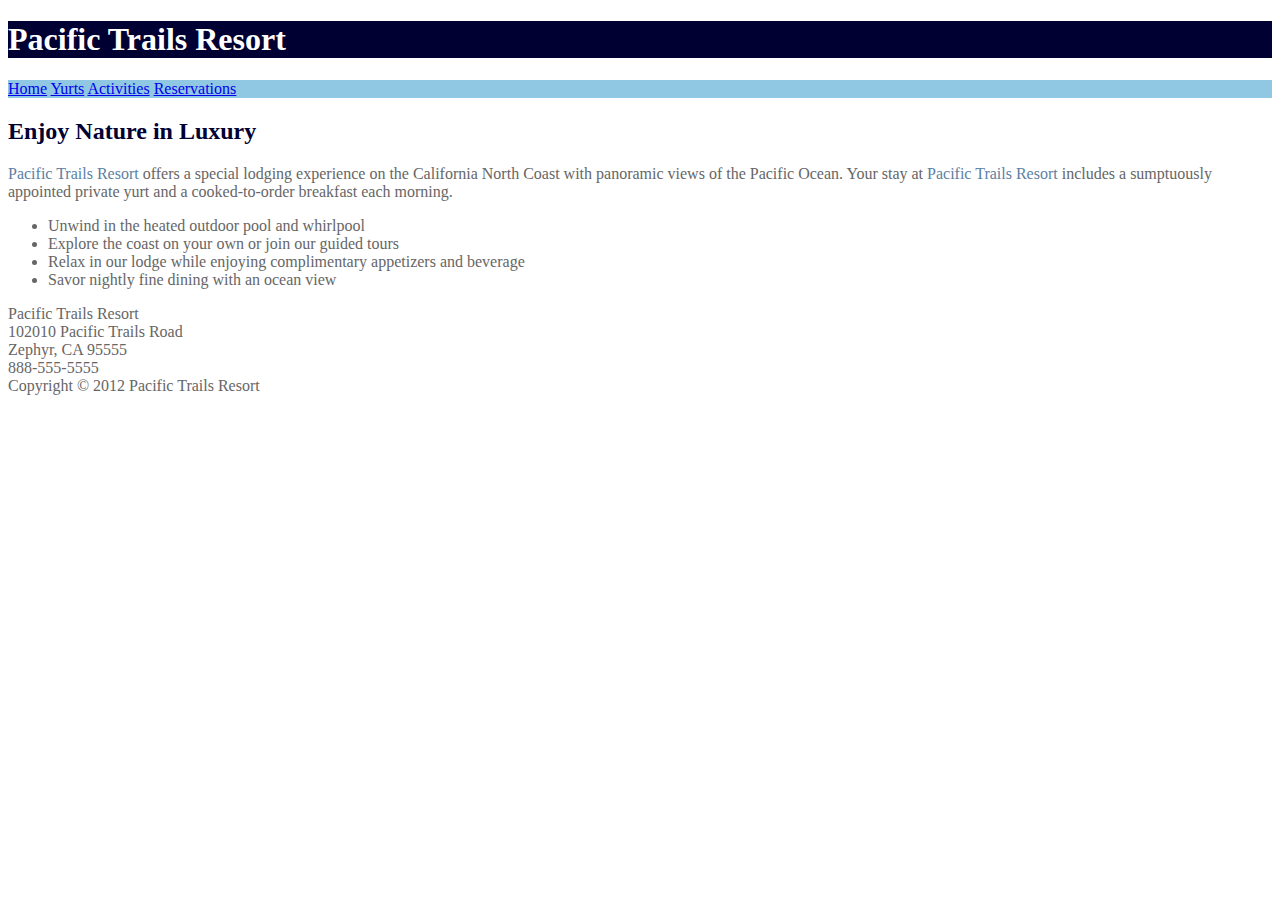
==== index.html @ 31c85a52 "LAB 2" ====
<!DOCTYPE html>
<html lang="en">
    <head>
        <title>Pacific Trails Resort - Home</title>
        <meta charset="utf-8">
        <link rel="stylesheet" href="pacific.css">
    </head>
    <body>
        <header>
            <h1>Pacific Trails Resort</h1>
        </header>
        <nav>
            <a href="index.html">Home</a>
            <a href="yurts.html">Yurts</a>
            <a href="activities.html">Activities</a>
            <a href="reservations.html">Reservations</a>
        </nav>
        <main>
            <h2>Enjoy Nature in Luxury</h2>
            <p><span class="Resort">Pacific Trails Resort</span> offers a special lodging experience on the California North Coast with panoramic views of the Pacific Ocean. Your stay at <span class="Resort">Pacific Trails Resort</span> includes a sumptuously appointed private yurt and a cooked-to-order breakfast each morning.</p>
            <ul>
                <li>Unwind in the heated outdoor pool and whirlpool</li>
                <li>Explore the coast on your own or join our guided tours</li>
                <li>Relax in our lodge while enjoying complimentary appetizers and beverage</li>
                <li>Savor nightly fine dining with an ocean view</li>
            </ul>
            <div>
                Pacific Trails Resort<br>
                102010 Pacific Trails Road<br>
                Zephyr, CA 95555<br>
                888-555-5555
            </div>
        </main>
        <footer>
            Copyright &copy; 2012 Pacific Trails Resort
            <p><a href="mailto:jyogara3@my.centennialcollege.ca"></a></p>
        </footer>
    </body>
</html>
---- pacific.css ----
body{
    background-color:#FFFFFF;
    color:#666666;
}
header{
    background-color:#000033;
    color:#FFFFFF;
}
nav{
    background-color:#90C7E3
}
h2{
    color:#000033;
}
.Resort{
    color:#5C7FA3
}
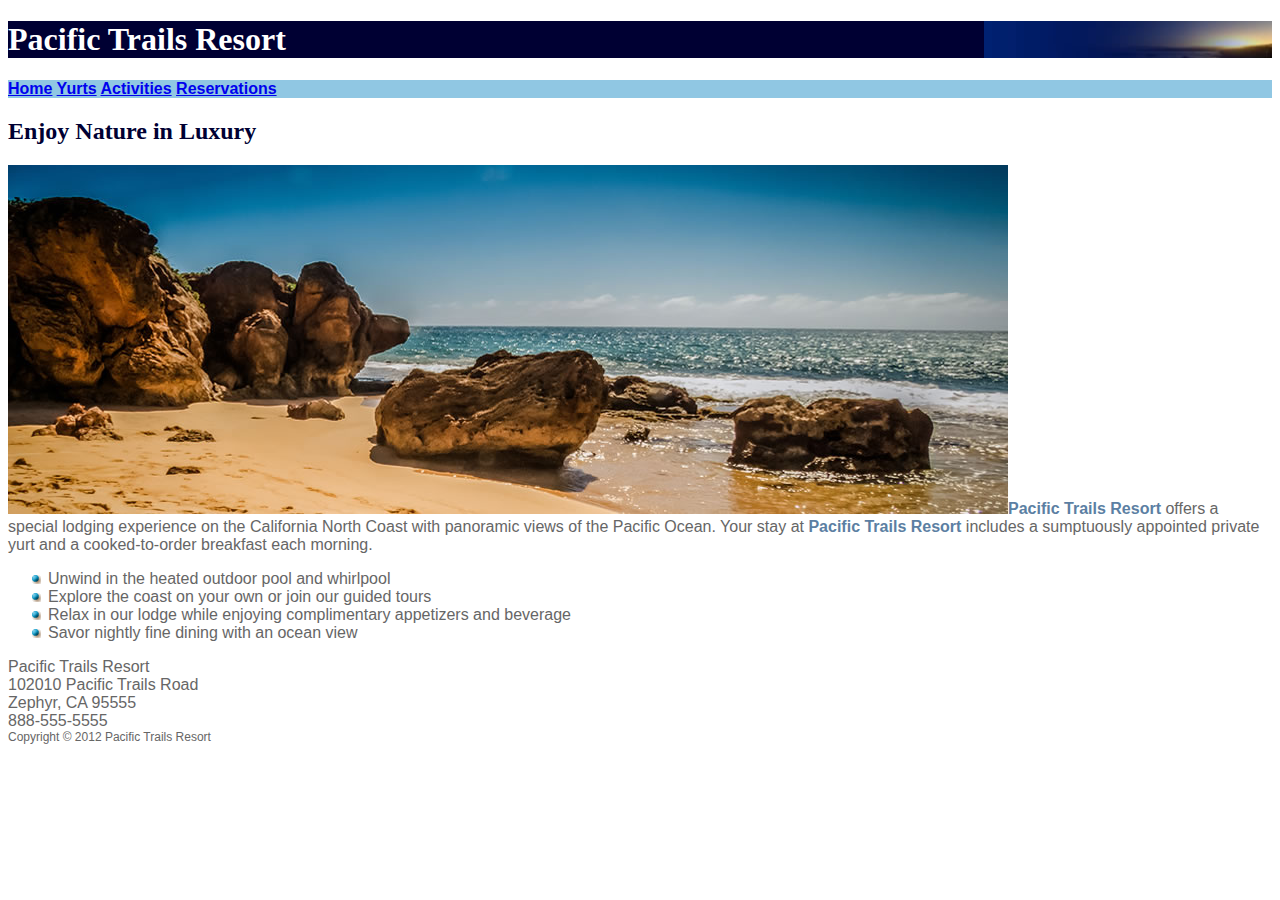
==== commit 6f690690: "LAB 3" ====
--- a/index.html
+++ b/index.html
@@ -12,11 +12,12 @@
         <nav>
             <a href="index.html">Home</a>
             <a href="yurts.html">Yurts</a>
-            <a href="activities.html">Activities</a>
+            <a href="activites.html">Activities</a>
             <a href="reservations.html">Reservations</a>
         </nav>
         <main>
             <h2>Enjoy Nature in Luxury</h2>
+            <img src="images/coast.jpg" alt="Pacific Trails is next to the beach" width = "1000" height = "349"
             <p><span class="Resort">Pacific Trails Resort</span> offers a special lodging experience on the California North Coast with panoramic views of the Pacific Ocean. Your stay at <span class="Resort">Pacific Trails Resort</span> includes a sumptuously appointed private yurt and a cooked-to-order breakfast each morning.</p>
             <ul>
                 <li>Unwind in the heated outdoor pool and whirlpool</li>
--- a/pacific.css
+++ b/pacific.css
@@ -1,17 +1,38 @@
 body{
     background-color:#FFFFFF;
     color:#666666;
+    font-family: Verdana, Arial, sans-serif;
 }
-header{
+header{ 
+    color:#FFFFFF;
+    background:url(images/sunset.jpg) no-repeat right;
     background-color:#000033;
-    color:#FFFFFF;
 }
 nav{
-    background-color:#90C7E3
+    background-color:#90C7E3;
+    font-weight:bold;
+    text-decoration: none;
 }
 h2{
     color:#000033;
 }
 .Resort{
-    color:#5C7FA3
+    color:#5C7FA3;
+    font-weight:bold
+}
+h1,h2,h3{
+    font-family: Georgia,Times, serif;
+}
+h3{
+    font-style: Georgia;
+    color:#000033;
+}
+footer{
+    font-size:75%;
+}
+#contact{
+    font-size:90%;
+}
+ul{
+    list-style-image:url(images/marker.gif);
 }